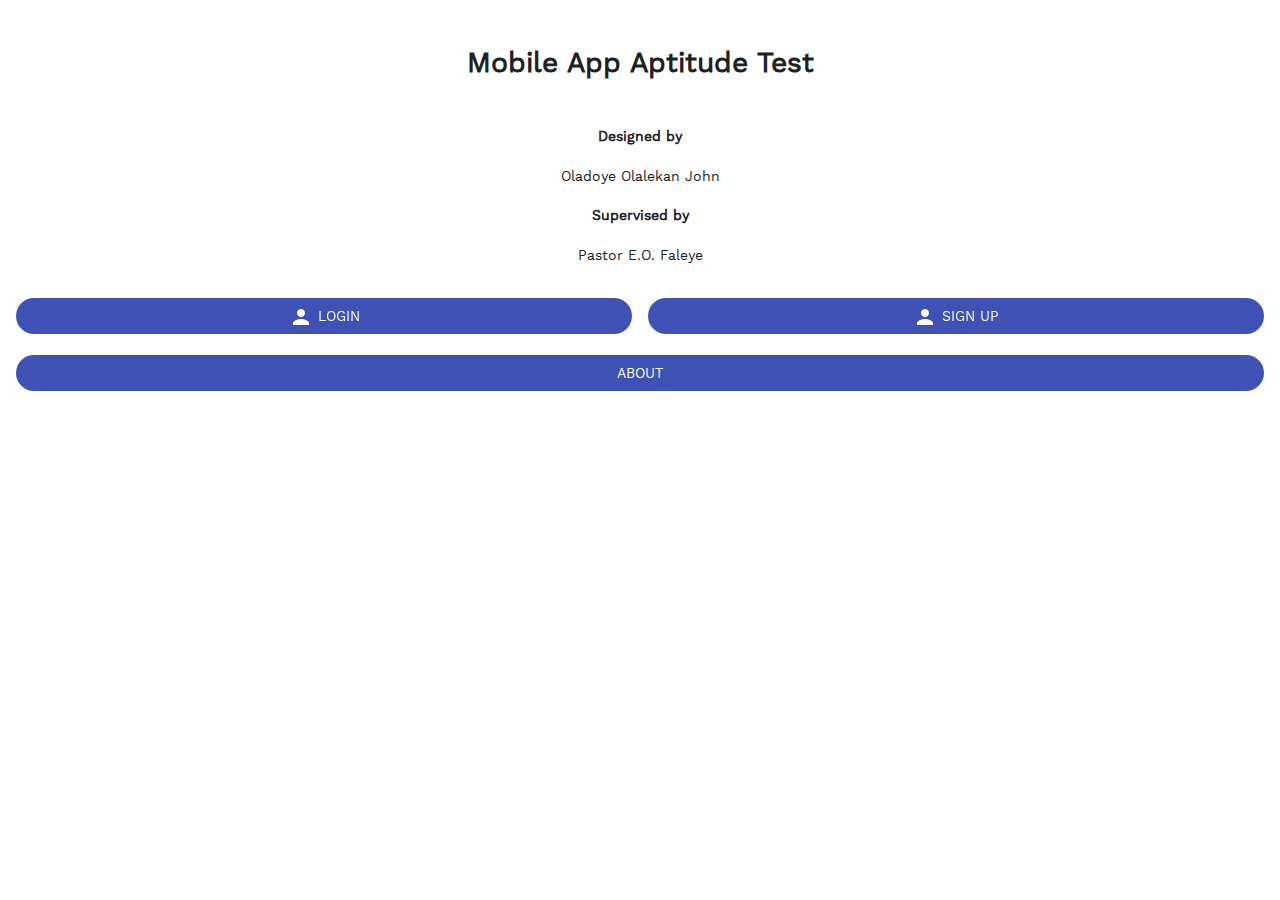
==== index.html @ 3e786536 "Add files via upload" ====
<!DOCTYPE html>
<html>
<head>
    <!-- Required meta tags-->
    <meta charset="utf-8">
    <meta name="viewport" content="width=device-width, initial-scale=1, maximum-scale=1, minimum-scale=1, user-scalable=no, minimal-ui, viewport-fit=cover">
    <meta name="apple-mobile-web-app-capable" content="yes">
    <!-- Color theme for statusbar -->
    <meta name="theme-color" content="#2196f3">
    <!-- Your app title -->
    <title>MCQ Test</title>
    <!-- Path to Framework7 Library CSS -->
    <link rel="stylesheet" href="lib/f7/css/framework7.min.css">   
    <link rel="stylesheet" href="lib/f7/css/framework7.material.colors.min.css"> 
    <!-- Path to your custom app styles-->
    <link rel="stylesheet" href="css/app.css">
    <link rel="stylesheet" href="lib/upload/fine-uploader-new.min.css">
</head>
<body class="theme-indigo">
<!-- App root element -->
<!-- App root -->

  <div id="app">
    <div class="statusbar"></div>
    <div class="panel panel-left panel-cover">
      <div class="page">
        <div class="page-content">
          <div class="block-title">User Menu</div>          
          <div class="list links-list">
            <ul>
              <li>
                <a href="/home/" class="panel-close">Dashboard</a>
              </li>
              <li>
                <a href="/subjects/" class="panel-close">Choose Subject</a>
              </li>
              <li>
                <a href="/year-book/" class="panel-close">View Scores</a>
              </li>
              <li>
                <a href="/students/" class="panel-close">Leaderboard</a>
              </li>
              <li>
                <a href="/profile/" class="panel-close">Edit Profile</a>
              </li>
              <li>
                <a href="/logout/" class="panel-close">Logout</a>
              </li>              
            </ul>
          </div>

        </div>
      </div>
    </div>
    
    <div class="view view-main view-init" data-url="/">

      <div class="page">        
        <div class="page-content slider-page">

          <div class="block">
            <h1 class="center" style="padding: 10px;">Mobile App Aptitude Test</h1>           
          </div>

          <!-- next info -->

          <div class="block center">
            <h4>Designed by</h4>
            <p>
              Oladoye Olalekan John
            </p>

            <h4>Supervised by</h4>
            <p>
              Pastor E.O. Faleye
            </p>
          </div>


          <div class="block">
            <div class="row">
              <a class="button button-fill button-round col" href="/login/"> <i class="icon material-icons md-only">person</i> Login</a>
              <a class="button button-fill button-round col" href="/register/"> <i class="icon material-icons md-only">person</i> Sign Up</a>
            </div> 
            <br>
            <div class="row">
              <a href="/about/" class="col button button-fill button-round">About</a>
            </div>          
          </div>

          
        </div>


      </div>
    </div>
  </div>


<script type="text/javascript" src="lib/jquery/jquery.min.js"></script>
<script type="text/javascript" src="lib/f7/js/framework7.min.js"></script>
<!-- Path to your app js-->

<script type="text/javascript" src="lib/upload/fine-uploader.min.js"></script>
<script type="text/javascript" src="js/settings.js"></script>
<script type="text/javascript" src="js/routes.js"></script>
<script type="text/javascript" src="js/app.js"></script>
<script type="text/javascript" src="js/main.js"></script>
</body>
</html>
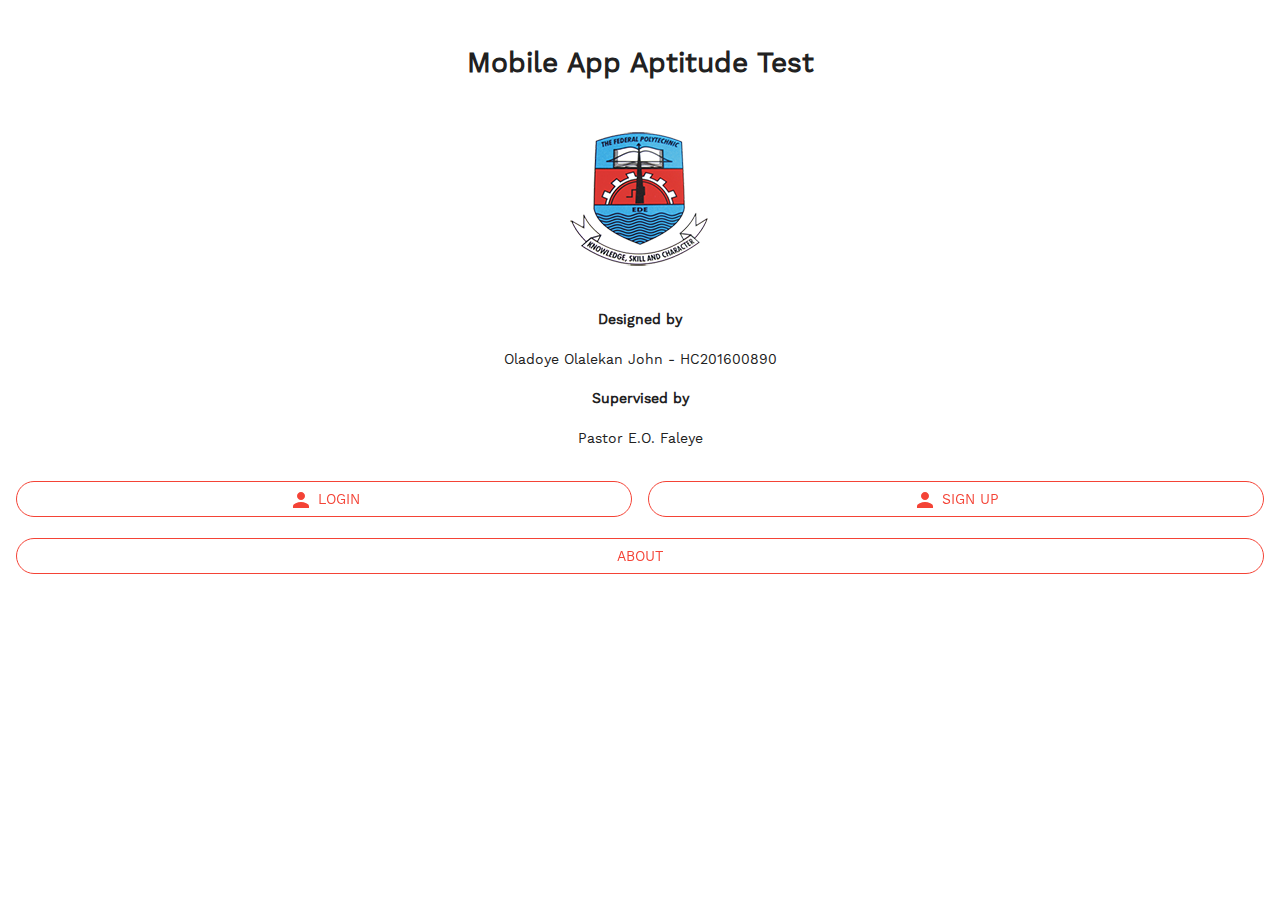
==== commit c5fd5bb2: "Add files via upload" ====
--- a/index.html
+++ b/index.html
@@ -11,12 +11,12 @@
     <title>MCQ Test</title>
     <!-- Path to Framework7 Library CSS -->
     <link rel="stylesheet" href="lib/f7/css/framework7.min.css">   
-    <link rel="stylesheet" href="lib/f7/css/framework7.material.colors.min.css"> 
+    
     <!-- Path to your custom app styles-->
     <link rel="stylesheet" href="css/app.css">
     <link rel="stylesheet" href="lib/upload/fine-uploader-new.min.css">
 </head>
-<body class="theme-indigo">
+<body class="color-theme-red">
 <!-- App root element -->
 <!-- App root -->
 
@@ -32,19 +32,19 @@
                 <a href="/home/" class="panel-close">Dashboard</a>
               </li>
               <li>
-                <a href="/subjects/" class="panel-close">Choose Subject</a>
+                <a href="/subjects/" class="panel-close">Choose Category</a>
               </li>
               <li>
-                <a href="/year-book/" class="panel-close">View Scores</a>
+                <a href="/scores/" class="panel-close">View Scores</a>
               </li>
               <li>
-                <a href="/students/" class="panel-close">Leaderboard</a>
+                <a href="/leaders/" class="panel-close">Leaderboard</a>
               </li>
               <li>
                 <a href="/profile/" class="panel-close">Edit Profile</a>
               </li>
               <li>
-                <a href="/logout/" class="panel-close">Logout</a>
+                <a href="" class="panel-close logout">Logout</a>
               </li>              
             </ul>
           </div>
@@ -56,10 +56,13 @@
     <div class="view view-main view-init" data-url="/">
 
       <div class="page">        
-        <div class="page-content slider-page">
-
+        <div class="page-content slider-page">          
           <div class="block">
             <h1 class="center" style="padding: 10px;">Mobile App Aptitude Test</h1>           
+          </div>
+
+          <div class="center">
+            <img src="img/logo.png">
           </div>
 
           <!-- next info -->
@@ -67,7 +70,7 @@
           <div class="block center">
             <h4>Designed by</h4>
             <p>
-              Oladoye Olalekan John
+              Oladoye Olalekan John - HC201600890
             </p>
 
             <h4>Supervised by</h4>
@@ -79,12 +82,12 @@
 
           <div class="block">
             <div class="row">
-              <a class="button button-fill button-round col" href="/login/"> <i class="icon material-icons md-only">person</i> Login</a>
-              <a class="button button-fill button-round col" href="/register/"> <i class="icon material-icons md-only">person</i> Sign Up</a>
+              <a class="button button-outline button-round col" href="/login/"> <i class="icon material-icons md-only">person</i> Login</a>
+              <a class="button button-outline button-round col" href="/register/"> <i class="icon material-icons md-only">person</i> Sign Up</a>
             </div> 
             <br>
             <div class="row">
-              <a href="/about/" class="col button button-fill button-round">About</a>
+              <a href="/about/" class="col button button-outline button-round">About</a>
             </div>          
           </div>
 
@@ -106,5 +109,7 @@
 <script type="text/javascript" src="js/routes.js"></script>
 <script type="text/javascript" src="js/app.js"></script>
 <script type="text/javascript" src="js/main.js"></script>
+
+<!-- <script type="text/javascript" src="js/timer.js"></script> -->
 </body>
 </html>